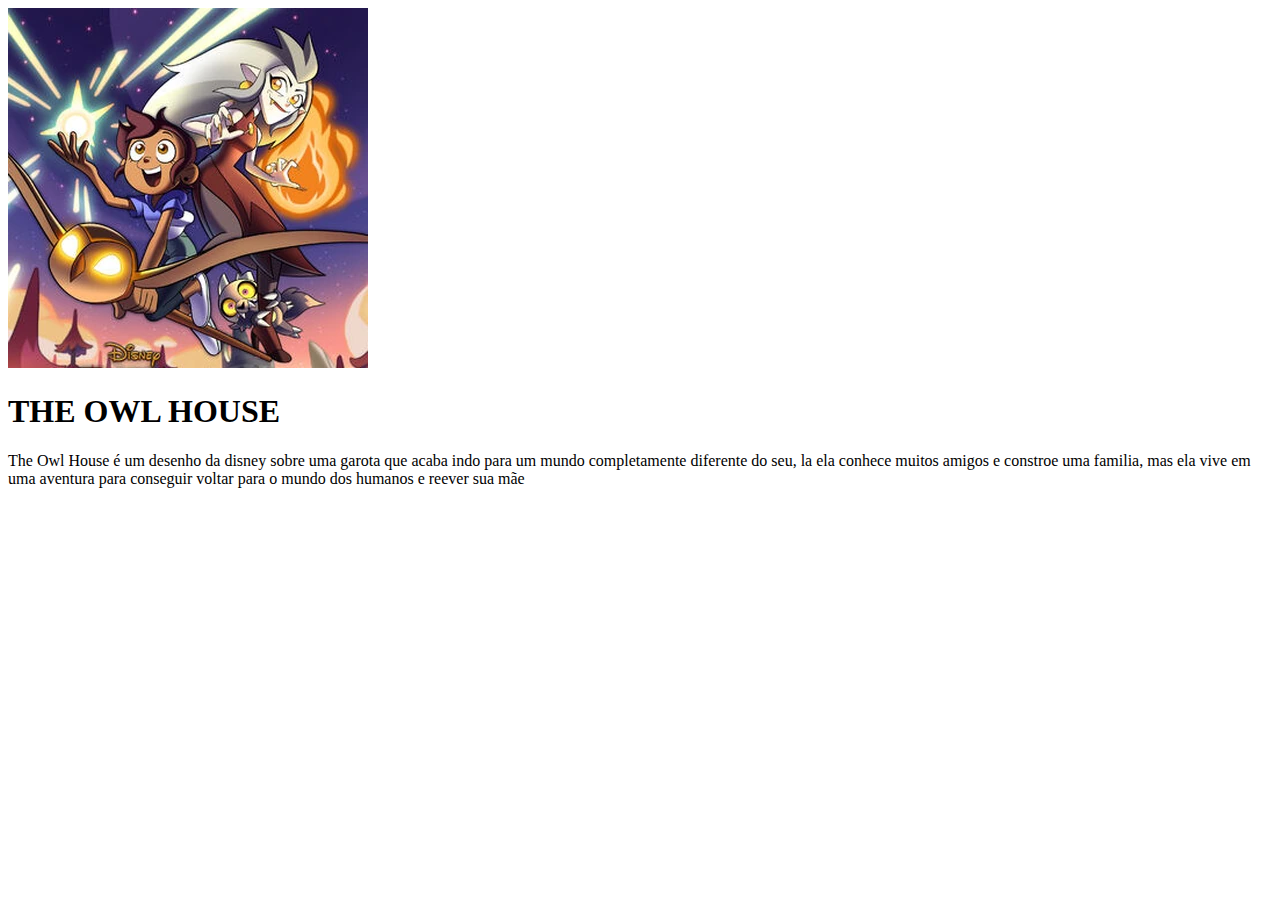
==== index.html @ 13fe19c2 "Add files via upload" ====
<!DOCTYPE html>
<html>
        <head>
                <title>THE OWL HOUSE</title>
                <link real="stylesheet" href="style.css">
        </head>
    
    <body>
          <div>
               <img src="theowlhouse.webp" class="theowlhouse">
                <h1>THE OWL HOUSE</h1>
          </div>

            <p>The Owl House é um desenho da disney sobre uma garota que acaba indo para um mundo completamente diferente do seu, la ela conhece muitos amigos e constroe uma familia, mas ela vive em uma aventura para conseguir voltar para o mundo dos humanos e reever sua mãe</p>


        </body>
    </html>
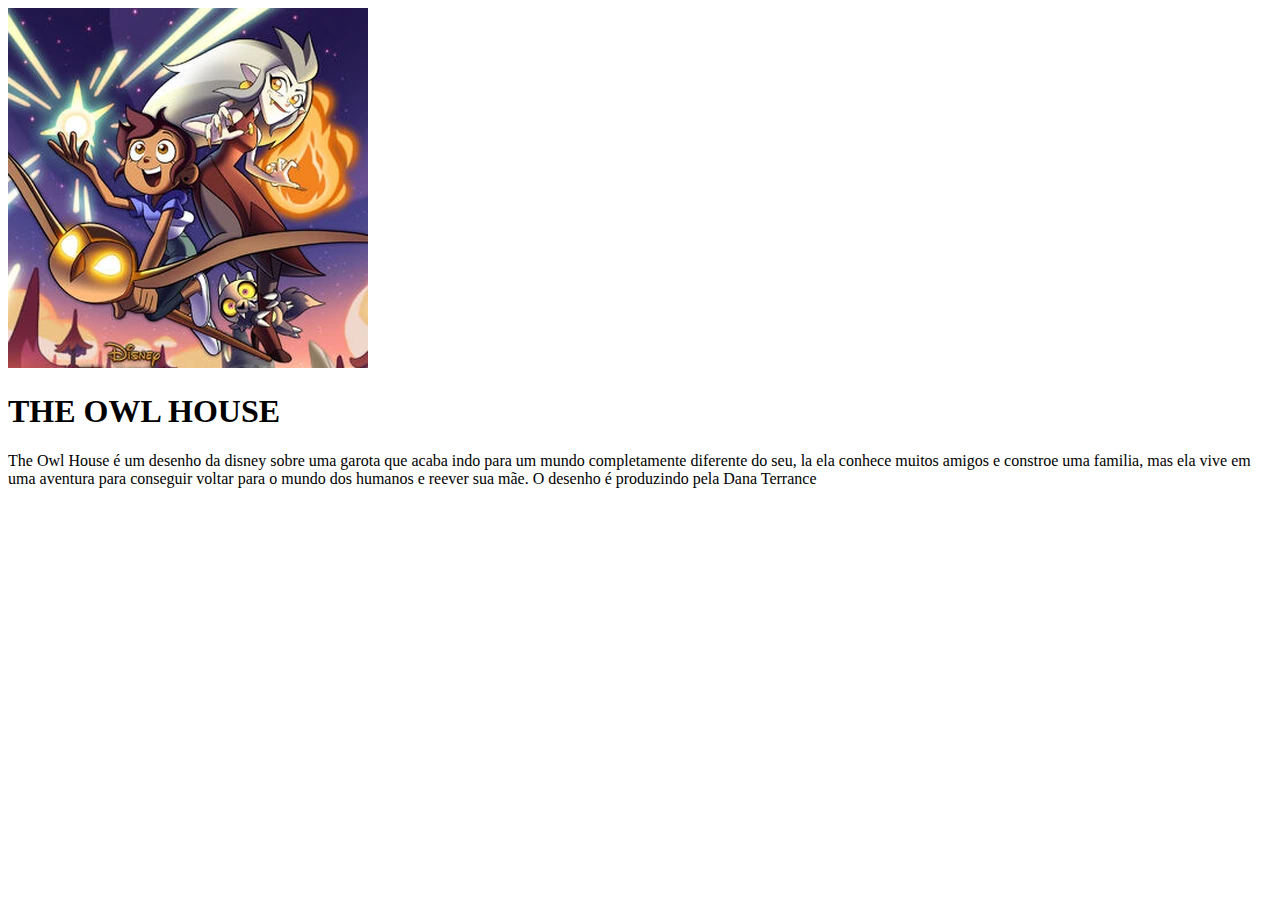
==== commit 4cb031d1: "Add files via upload" ====
--- a/index.html
+++ b/index.html
@@ -11,7 +11,9 @@
                 <h1>THE OWL HOUSE</h1>
           </div>
 
-            <p>The Owl House é um desenho da disney sobre uma garota que acaba indo para um mundo completamente diferente do seu, la ela conhece muitos amigos e constroe uma familia, mas ela vive em uma aventura para conseguir voltar para o mundo dos humanos e reever sua mãe</p>
+            <p>The Owl House é um desenho da disney sobre uma garota que acaba indo para um mundo completamente diferente do seu, la ela conhece muitos amigos e constroe uma familia, mas ela vive em uma aventura para conseguir voltar para o mundo dos humanos e reever sua mãe.
+                O desenho é produzindo pela Dana Terrance
+              </p>
 
 
         </body>
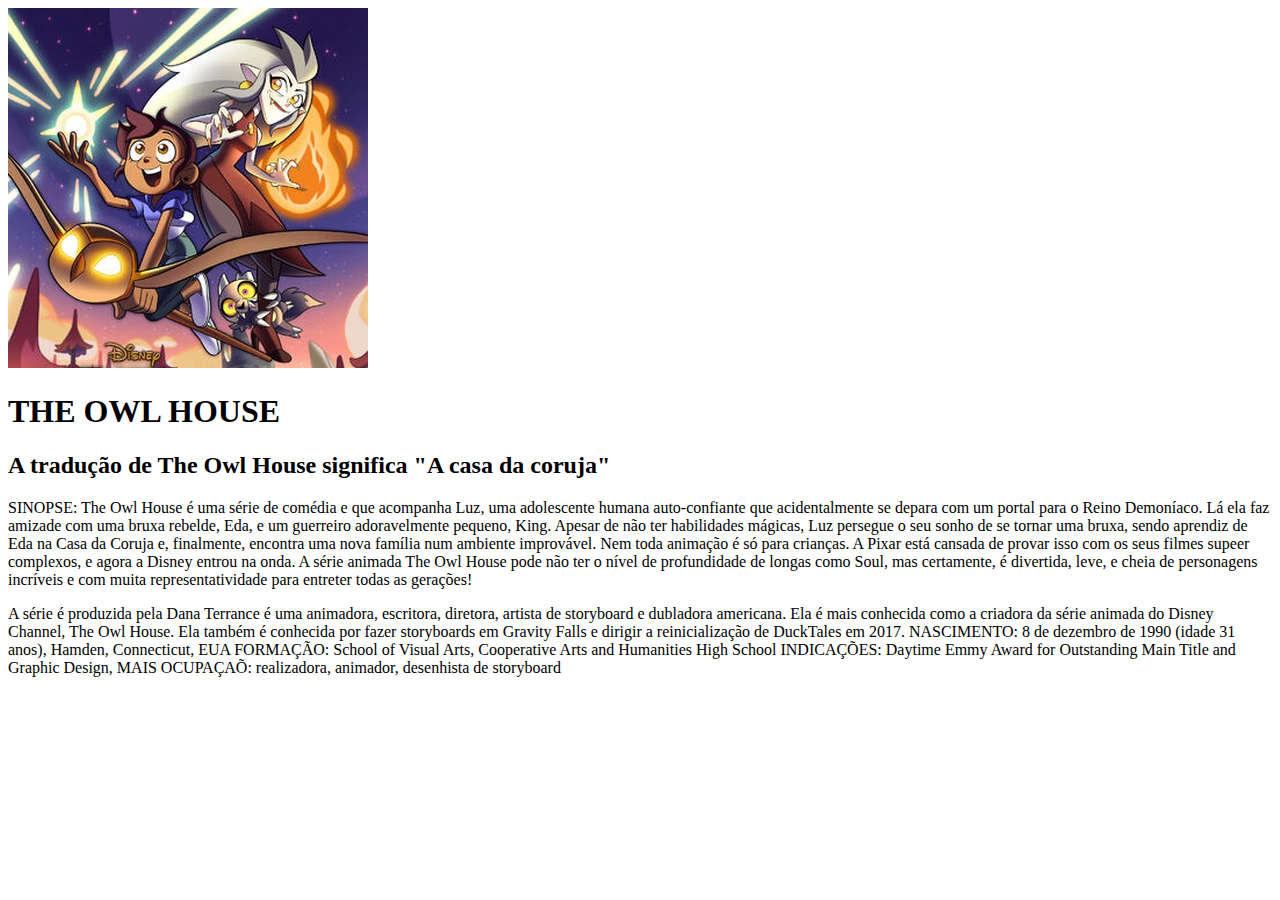
==== commit 26951295: "Add files via upload" ====
--- a/index.html
+++ b/index.html
@@ -11,10 +11,17 @@
                 <h1>THE OWL HOUSE</h1>
           </div>
 
-            <p>The Owl House é um desenho da disney sobre uma garota que acaba indo para um mundo completamente diferente do seu, la ela conhece muitos amigos e constroe uma familia, mas ela vive em uma aventura para conseguir voltar para o mundo dos humanos e reever sua mãe.
-                O desenho é produzindo pela Dana Terrance
-              </p>
+            <h2> A tradução de The Owl House significa "A casa da coruja"</h2>
 
+              <p>SINOPSE:
+The Owl House é uma série de comédia e que acompanha Luz, uma adolescente humana auto-confiante que acidentalmente se depara com um portal para o Reino Demoníaco. Lá ela faz amizade com uma bruxa rebelde, Eda, e um guerreiro adoravelmente pequeno, King. Apesar de não ter habilidades mágicas, Luz persegue o seu sonho de se tornar uma bruxa, sendo aprendiz de Eda na Casa da Coruja e, finalmente, encontra uma nova família num ambiente improvável.
+Nem toda animação é só para crianças. A Pixar está cansada de provar isso com os seus filmes supeer complexos, e agora a Disney entrou na onda. A série animada The Owl House pode não ter o nível de profundidade de longas como Soul, mas certamente, é divertida, leve, e cheia de personagens incríveis e com muita representatividade para entreter todas as gerações!
 
+                </p>A série é produzida pela Dana Terrance é uma animadora, escritora, diretora, artista de storyboard e dubladora americana. Ela é mais conhecida como a criadora da série animada do Disney Channel, The Owl House. Ela também é conhecida por fazer storyboards em Gravity Falls e dirigir a reinicialização de DuckTales em 2017.
+NASCIMENTO: 8 de dezembro de 1990 (idade 31 anos), Hamden, Connecticut, EUA                                                                                              
+FORMAÇÃO: School of Visual Arts, Cooperative Arts and Humanities High School
+INDICAÇÕES: Daytime Emmy Award for Outstanding Main Title and Graphic Design, MAIS
+OCUPAÇAÕ: realizadora, animador, desenhista de storyboard
+                   </P>
         </body>
-    </html>+    </html>
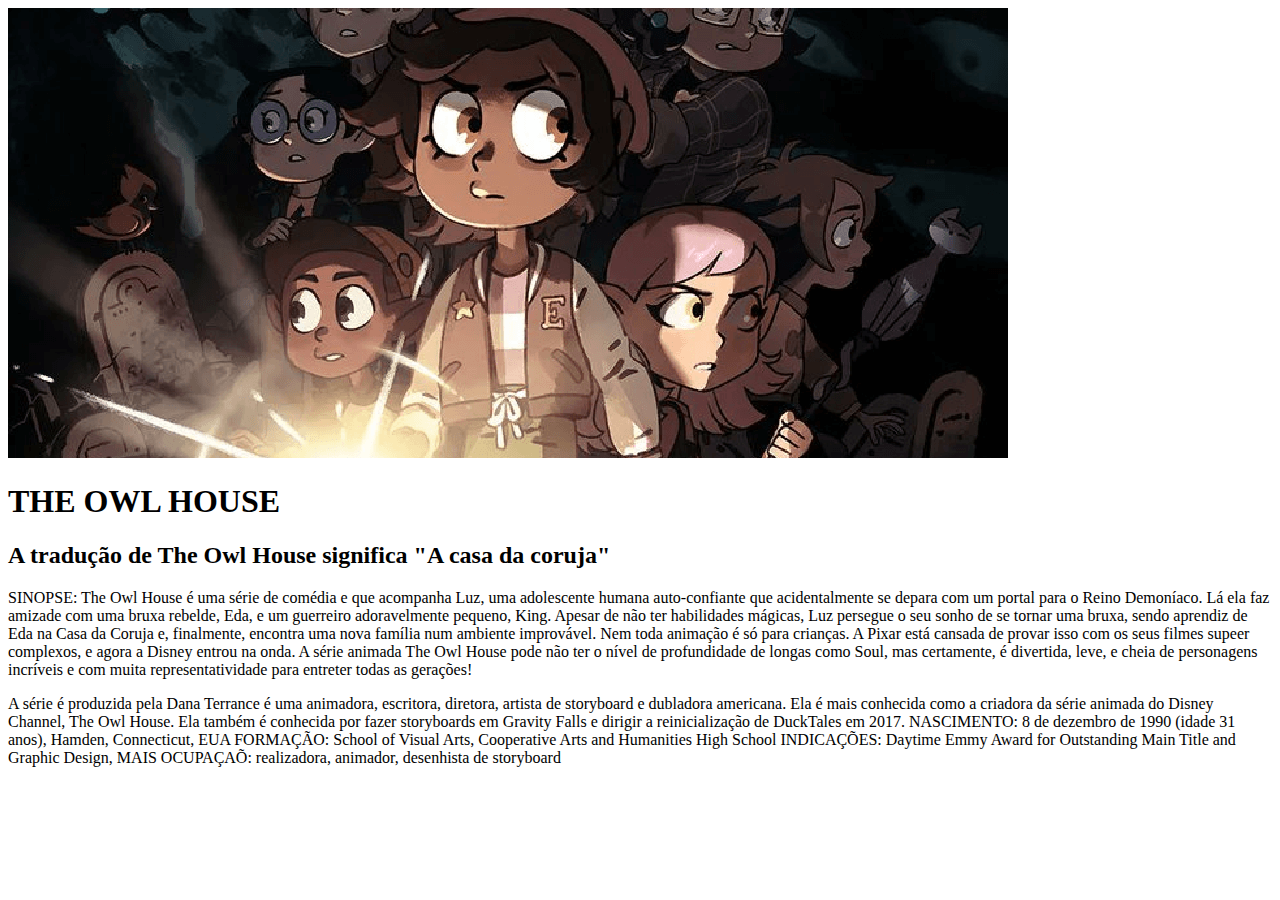
==== commit d9d3f673: "Add files via upload" ====
--- a/index.html
+++ b/index.html
@@ -7,7 +7,7 @@
     
     <body>
           <div>
-               <img src="theowlhouse.webp" class="theowlhouse">
+               <img src="imagem.png" class="imagem">
                 <h1>THE OWL HOUSE</h1>
           </div>
 
--- a/style.css
+++ b/style.css
@@ -0,0 +1,7 @@
+.imagem{
+    float:right;
+    border: transparent thin solid;
+    padding: 5px;
+    margin: 0px 10px 10px 0;
+    max-width: 250px;
+}
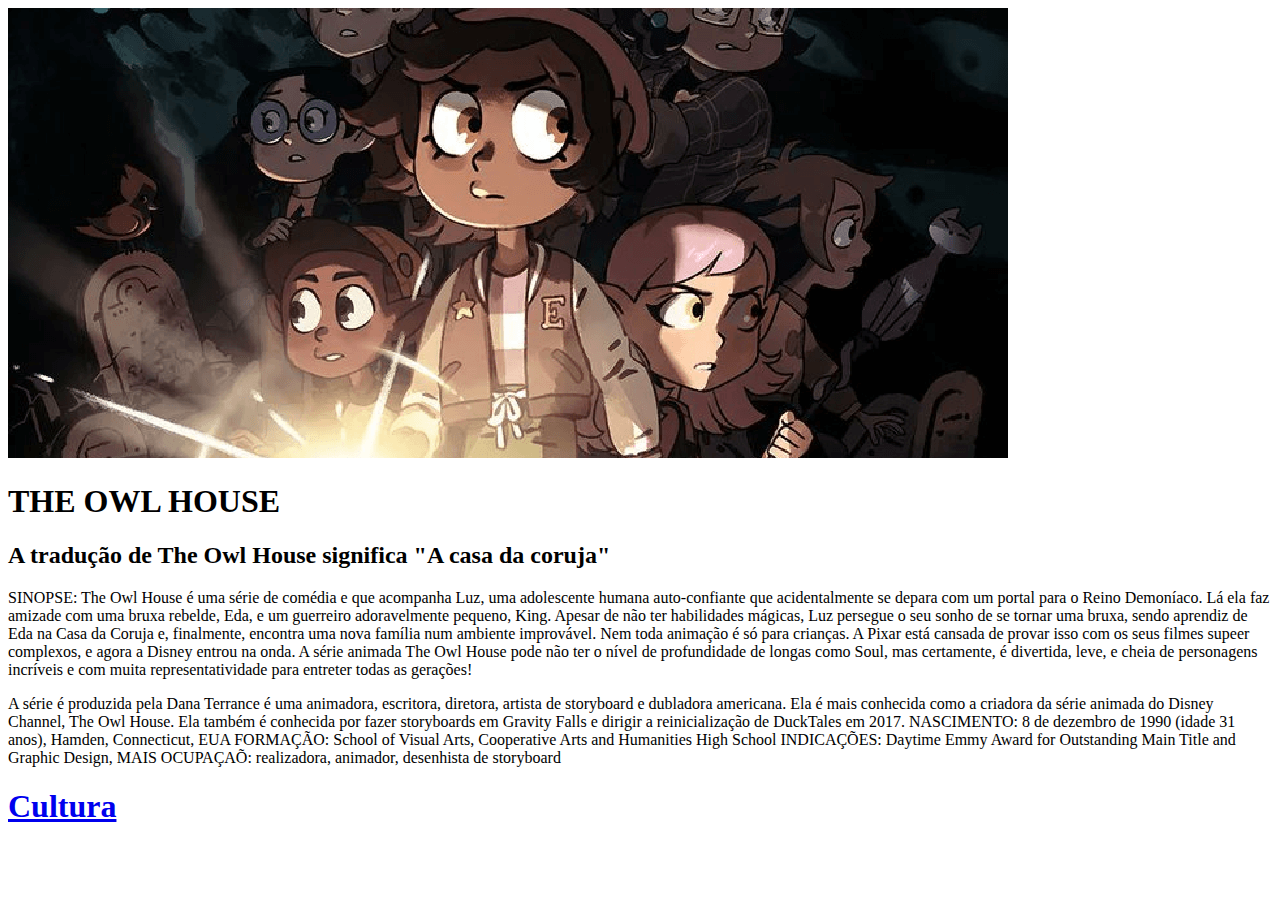
==== commit bdfa0c52: "12:25" ====
--- a/index.html
+++ b/index.html
@@ -23,5 +23,7 @@
 INDICAÇÕES: Daytime Emmy Award for Outstanding Main Title and Graphic Design, MAIS
 OCUPAÇAÕ: realizadora, animador, desenhista de storyboard
                    </P>
+
+                   <h1><a href="cultura.html">Cultura</a></h1>
         </body>
     </html>
